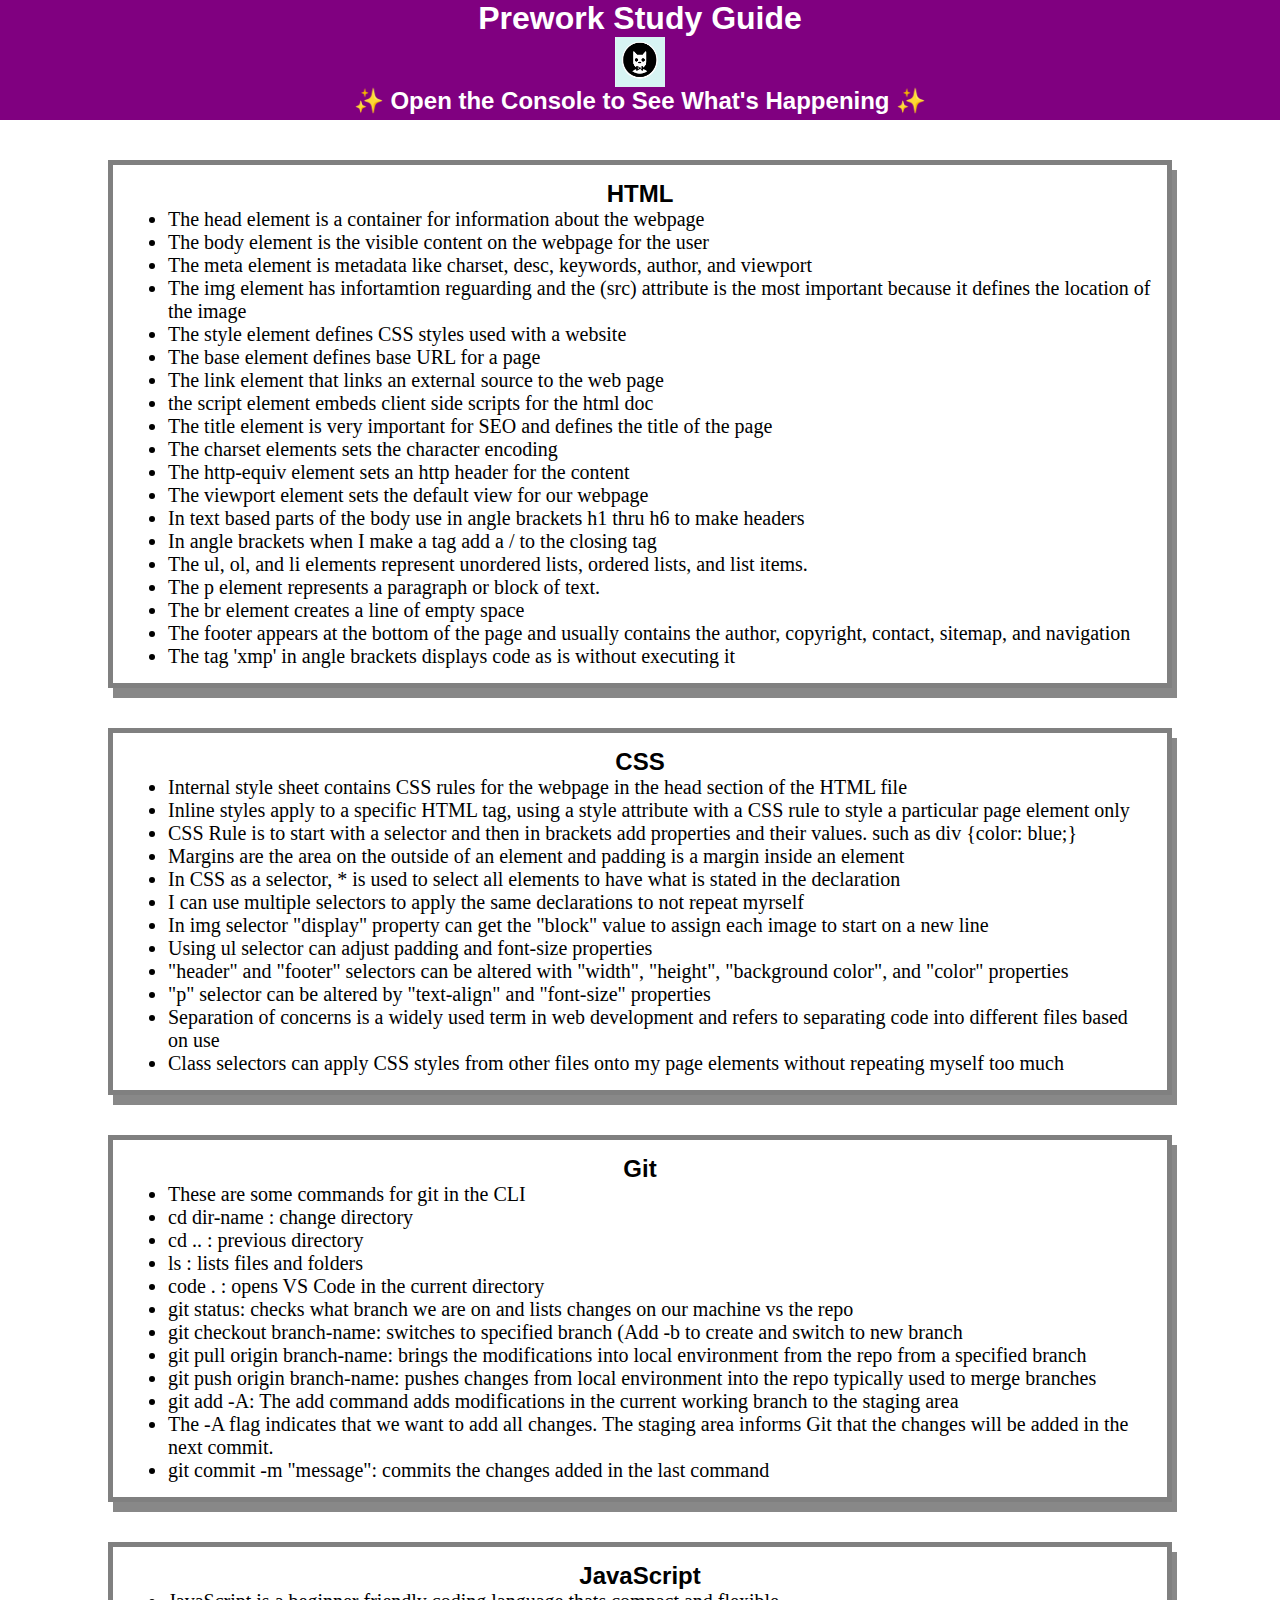
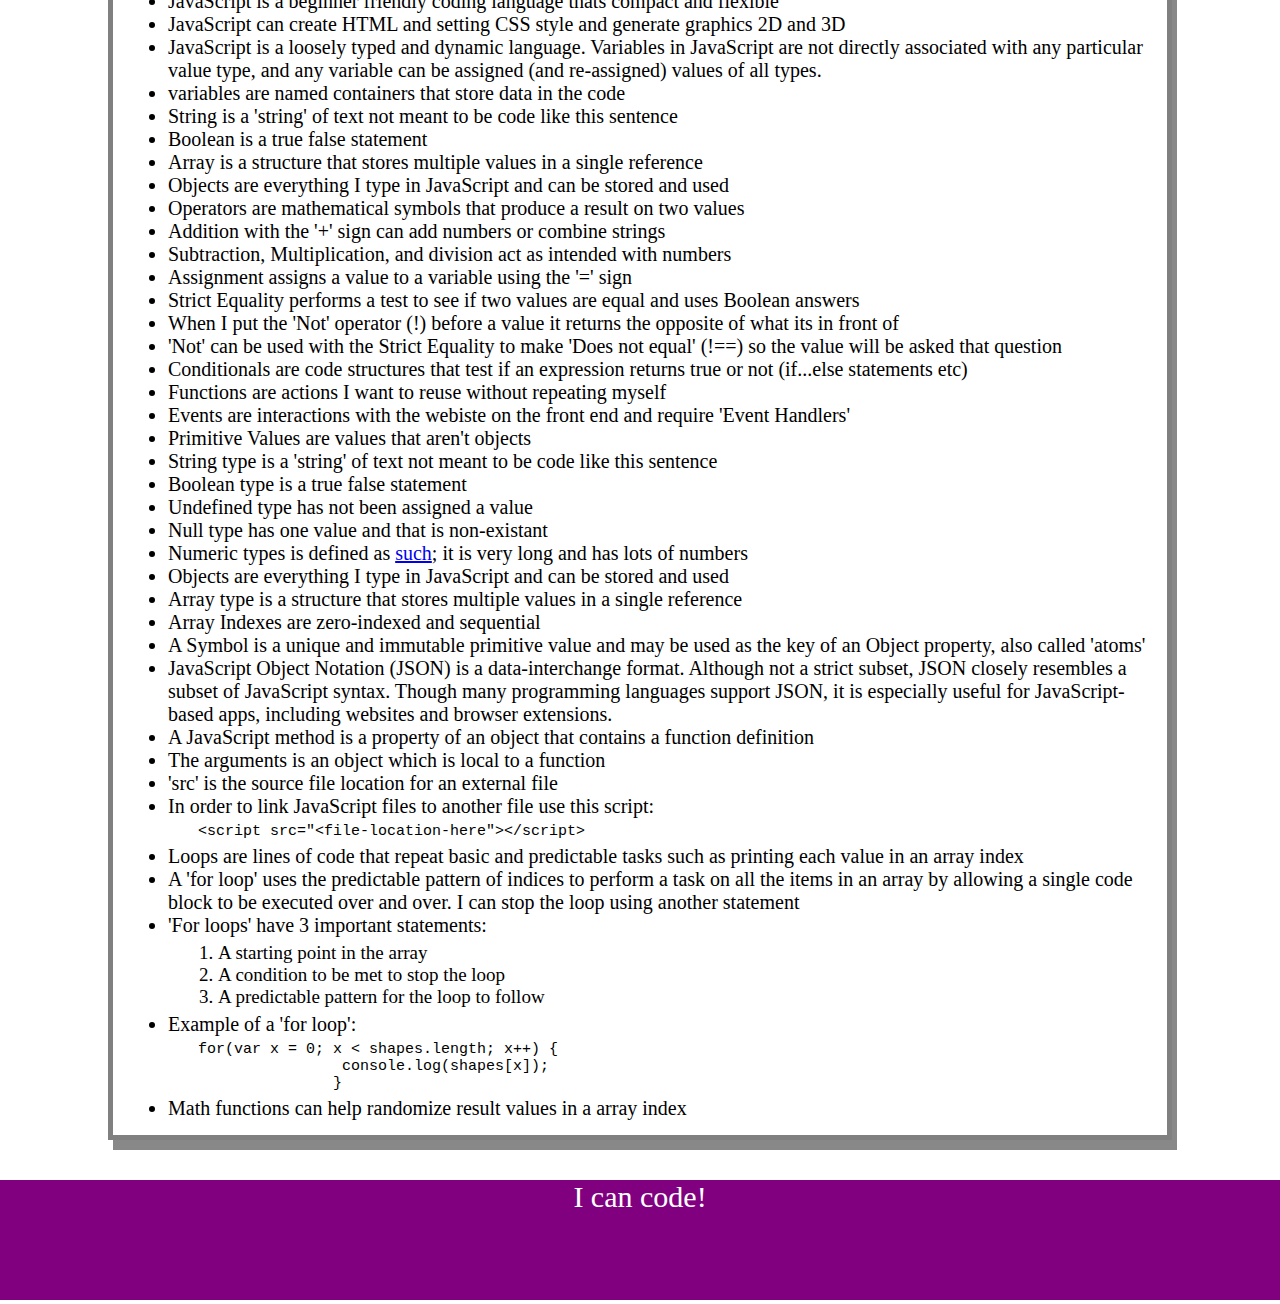
==== index.html @ 0f3224ed "fixed file local" ====
<!DOCTYPE html>
<html lang="en">
  <head>
    <meta charset="UTF-8" />
    <meta http-equiv="X-UA-Compatible" content="IE=edge" />
    <meta name="viewport" content="width=device-width, initial-scale=1.0" />
    <link rel="stylesheet" href="./assets/style.css">
    <title>Prework Study Guide</title>
  </head>
  <body>
    <header id="top">
      <h1>Prework Study Guide</h1>
      <img src="./assets/bowtie-cat.png" alt="Profile image of cat wearing a bow tie." />
      <h2>✨ Open the Console to See What's Happening ✨</h2>
    </header>
    <main>
      
      <section class="card" id="html-section">
        <h2>HTML</h2>
        <ul>
          <li>The head element is a container for information about the webpage</li>
          <li>The body element is the visible content on the webpage for the user</li>
          <li>The meta element is metadata like charset, desc, keywords, author, and viewport</li>
          <li>The img element has infortamtion reguarding and the (src) attribute is the most important because it defines the location of the image</li>
          <li>The style element defines CSS styles used with a website</li>
          <li>The base element defines base URL for a page</li>
          <li>The link element that links an external source to the web page</li>
          <li>the script element embeds client side scripts for the html doc</li>
          <li>The title element is very important for SEO and defines the title of the page</li>
          <li>The charset elements sets the character encoding</li>
          <li>The http-equiv element sets an http header for the content</li>
          <li>The viewport element sets the default view for our webpage</li>
          <li>In text based parts of the body use in angle brackets h1 thru h6 to make headers</li>
          <li>In angle brackets when I make a tag add a / to the closing tag</li>
          <li>The ul, ol, and li elements represent unordered lists, ordered lists, and list items.</li>
          <li>The p element represents a paragraph or block of text.</li>
          <li>The br element creates a line of empty space</li>
          <li>The footer appears at the bottom of the page and usually contains the author, copyright, contact, sitemap, and navigation</li>
          <li>The tag 'xmp' in angle brackets displays code as is without executing it</li>
        </ul>
      </section>
   
      </section>
      <section class="card" id="css-section">
        <h2>CSS</h2>
        <ul>
          <li>Internal style sheet contains CSS rules for the webpage in the head section of the HTML file</li>
          <li>Inline styles apply to a specific HTML tag, using a style attribute with a CSS rule to style a particular page element only</li>
          <li>CSS Rule is to start with a selector and then in brackets add properties and their values. such as div {color: blue;}</li>
          <li>Margins are the area on the outside of an element and padding is a margin inside an element</li>
          <li>In CSS as a selector, * is used to select all elements to have what is stated in the declaration</li>
          <li>I can use multiple selectors to apply the same declarations to not repeat myrself</li>
          <li>In img selector "display" property can get the "block" value to assign each image to start on a new line</li>
          <li>Using ul selector can adjust padding and font-size properties</li>
          <li>"header" and "footer" selectors can be altered with "width", "height", "background color", and "color" properties</li>
          <li>"p" selector can be altered by "text-align" and "font-size" properties</li>
          <li>Separation of concerns is a widely used term in web development and refers to separating code into different files based on use</li>
          <li>Class selectors can apply CSS styles from other files onto my page elements without repeating myself too much</li>
        </ul>
      </section>

      </section>
      <section class="card" id="git-section">
        <h2>Git</h2>
        <ul>
          <li>These are some commands for git in the CLI</li>
          <li>cd dir-name : change directory</li>
          <li>cd .. : previous directory</li>
          <li>ls : lists files and folders</li>
          <li>code . : opens VS Code in the current directory</li>
          <li>git status: checks what branch we are on and lists changes on our machine vs the repo</li>
          <li>git checkout branch-name: switches to specified branch (Add -b to create and switch to new branch</li>
          <li>git pull origin branch-name: brings the modifications into local environment from the repo from a specified branch</li>
          <li>git push origin branch-name: pushes changes from local environment into the repo typically used to merge branches</li>
          <li>git add -A: The add command adds modifications in the current working branch to the staging area</li>
          <li>The -A flag indicates that we want to add all changes. The staging area informs Git that the changes will be added in the next commit.</li>
          <li>git commit -m "message": commits the changes added in the last command</li>
        </ul>
      </section>
   
      </section>
      <section class="card" id="javascript-section">
        <h2>JavaScript</h2>
        <ul>
          <li>JavaScript is a beginner friendly coding language thats compact and flexible</li>
          <li>JavaScript can create HTML and setting CSS style and generate graphics 2D and 3D</li>
          <li>JavaScript is a loosely typed and dynamic language. Variables in JavaScript are not directly associated with any particular value type, and any variable can be assigned (and re-assigned) values of all types.</li>
          <li>variables are named containers that store data in the code</li>
          <li>String is a 'string' of text not meant to be code like this sentence</li>
          <li>Boolean is a true false statement</li>
          <li>Array is a structure that stores multiple values in a single reference</li>
          <li>Objects are everything I type in JavaScript and can be stored and used</li>
          <li>Operators are mathematical symbols that produce a result on two values</li>
          <li>Addition with the '+' sign can add numbers or combine strings</li>
          <li>Subtraction, Multiplication, and division act as intended with numbers</li>
          <li>Assignment assigns a value to a variable using the '=' sign</li>
          <li>Strict Equality performs a test to see if two values are equal and uses Boolean answers</li>
          <li>When I put the 'Not' operator (!) before a value it returns the opposite of what its in front of</li>
          <li>'Not' can be used with the Strict Equality to make 'Does not equal' (!==) so the value will be asked that question</li>
          <li>Conditionals are code structures that test if an expression returns true or not (if...else statements etc)</li>
          <li>Functions are actions I want to reuse without repeating myself</li>
          <li>Events are interactions with the webiste on the front end and require 'Event Handlers'</li>
          <li>Primitive Values are values that aren't objects</li>
          <li>String type is a 'string' of text not meant to be code like this sentence</li>
          <li>Boolean type is a true false statement</li>
          <li>Undefined type has not been assigned a value</li>
          <li>Null type has one value and that is non-existant</li>
          <li>Numeric types is defined as  <a href="https://developer.mozilla.org/en-US/docs/Web/JavaScript/Data_structures">such</a>; it is very long and has lots of numbers</li>
          <li>Objects are everything I type in JavaScript and can be stored and used</li>
          <li>Array type is a structure that stores multiple values in a single reference</li>
          <li>Array Indexes are zero-indexed and sequential</li>
          <li>A Symbol is a unique and immutable primitive value and may be used as the key of an Object property, also called 'atoms'</li>
          <li>JavaScript Object Notation (JSON) is a data-interchange format. Although not a strict subset, JSON closely resembles a subset of JavaScript syntax. Though many programming languages support JSON, it is especially useful for JavaScript-based apps, including websites and browser extensions.</li>
          <li>A JavaScript method is a property of an object that contains a function definition</li>
          <li>The arguments is an object which is local to a function</li>
          <li>'src' is the source file location for an external file</li>
          <li>In order to link JavaScript files to another file use this script: <xmp><script src="<file-location-here"></script></xmp></li>
          <li>Loops are lines of code that repeat basic and predictable tasks such as printing each value in an array index</li>
          <li>A 'for loop' uses the predictable pattern of indices to perform a task on all the items in an array by allowing a single code block to be executed over and over. I can stop the loop using another statement</li>
          <li>'For loops' have 3 important statements:</li>
          <ol>
            <li>A starting point in the array</li>
            <li>A condition to be met to stop the loop</li>
            <li>A predictable pattern for the loop to follow</li></ol>
          <li>Example of a 'for loop':
              <xmp>for(var x = 0; x < shapes.length; x++) {
                console.log(shapes[x]);
               }</xmp></ol>
          <li>Math functions can help randomize result values in a array index</li>
        </ul>
      </section>
    </main>

    <footer>
      <p>I can code!</p>
    </footer>
    <script src="./assets/script.js"></script>
  </body>
</html>
---- assets/style.css ----
* {
    margin: 0;
    padding: 0;
}

header,
footer {
    width: 100%;
    height: 120px;
    background-color: purple;
    color: white;
    
}

h1,
h2 {
    text-align: center;
    font-family: Arial, Helvetica, sans-serif;
}

img {
    display: block;
    height: 50px;
    width: 50px;
    margin-left: auto;
    margin-right: auto;
}

ul {
    padding-left: 40px;
    font-size: 20px;
}

p {
    text-align: center;
    font-size: 30px;
  }

ol {
    padding-top: 5px;
    padding-left: 50px;
    padding-bottom: 5px;
    font-size: 19px;
}

xmp {
    font-size: 15px;
    padding-left: 30px;
    padding-top: 5px;
    padding-bottom: 5px;    
}
  .card {
    width: 80%;
    margin: 40px auto;
    border: 5px solid gray;
    box-shadow: 5px 10px #888888;
    padding: 15px;
    font-family: "Trebuchet MS";
  }
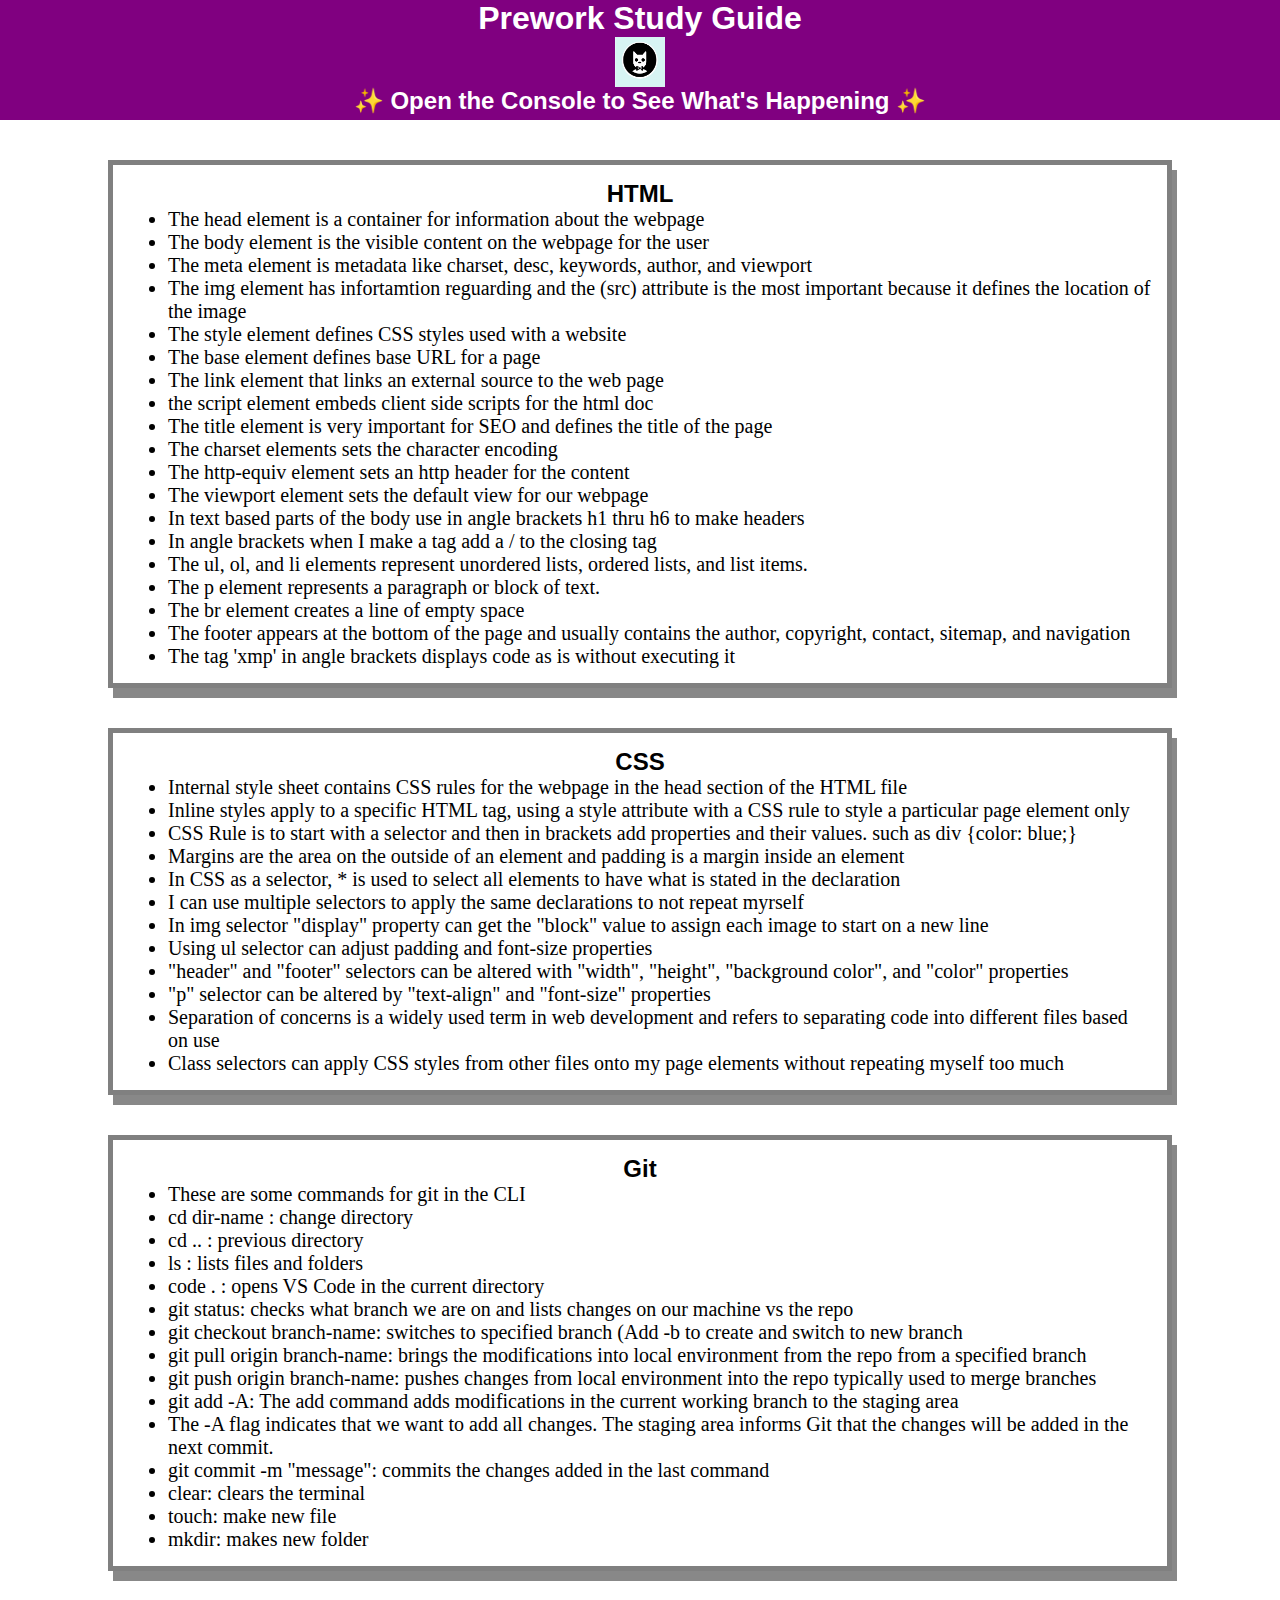
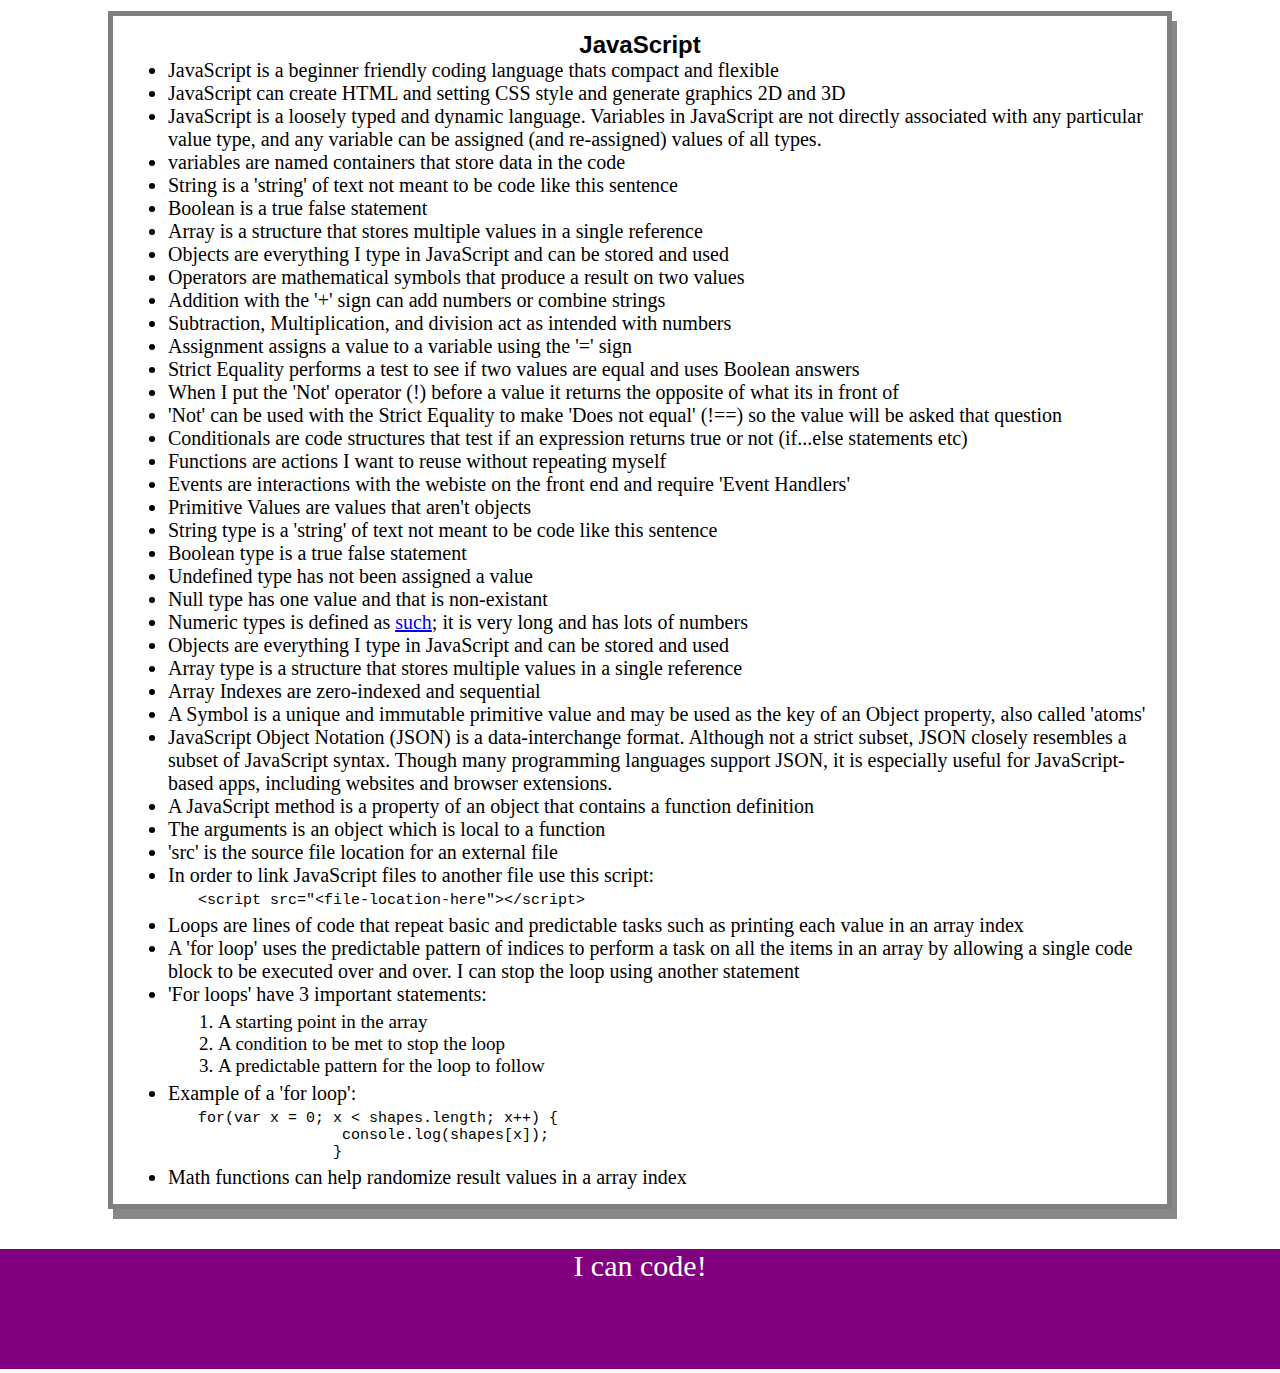
==== commit 3281c7ac: "added multiple commands to git category" ====
--- a/index.html
+++ b/index.html
@@ -75,6 +75,9 @@
           <li>git add -A: The add command adds modifications in the current working branch to the staging area</li>
           <li>The -A flag indicates that we want to add all changes. The staging area informs Git that the changes will be added in the next commit.</li>
           <li>git commit -m "message": commits the changes added in the last command</li>
+          <li>clear: clears the terminal</li>
+          <li>touch: make new file</li>
+          <li>mkdir: makes new folder</li>
         </ul>
       </section>
    
